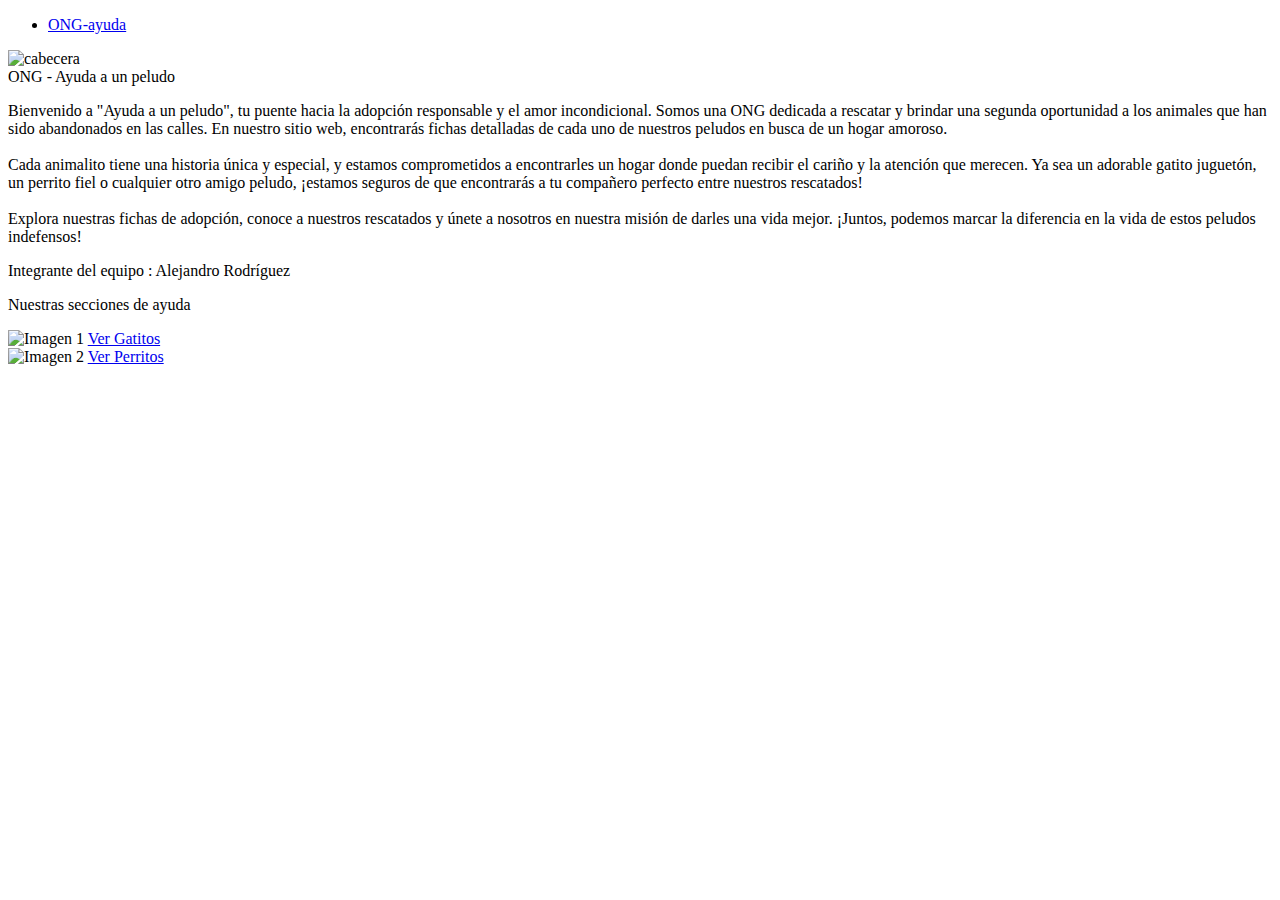
==== index.html @ 079c83de "index.html" ====
<!DOCTYPE html>
<html lang="es">
<head>
  <meta charset="UTF-8">
  <meta name="viewport" content="width=device-width, initial-scale=1.0">
  <title>ONG - Ayuda a un peludo</title>
  <link rel="stylesheet" href="css/estilo.css">	
	 <link rel="stylesheet" href="css/nav.css">	
</head>
<body>
	<div class="container-nav">
	<nav>
        <ul>
            <li><a href="index.html">ONG-ayuda</a></li>
        </ul>
    </nav>
		</div>
<div class="contenedor">
<header>
 <div  class="imagen-container ">
	<img src="https://www.purina.es/sites/default/files/2021-12/requisitos-para-adoptar-un-perro_hero.jpg" alt="cabecera">
    <div class="text-cab">ONG - Ayuda a un peludo</div>
 </div>
</header>
	<div class="texto-container" >
<p class="texto-intro">
    Bienvenido a "Ayuda a un peludo", tu puente hacia la adopción responsable y el amor incondicional. Somos una ONG dedicada a rescatar y brindar una segunda oportunidad a los animales que han sido abandonados en las calles. En nuestro sitio web, encontrarás fichas detalladas de cada uno de nuestros peludos en busca de un hogar amoroso.
    <br><br>
    Cada animalito tiene una historia única y especial, y estamos comprometidos a encontrarles un hogar donde puedan recibir el cariño y la atención que merecen. Ya sea un adorable gatito juguetón, un perrito fiel o cualquier otro amigo peludo, ¡estamos seguros de que encontrarás a tu compañero perfecto entre nuestros rescatados!
    <br><br>
    Explora nuestras fichas de adopción, conoce a nuestros rescatados y únete a nosotros en nuestra misión de darles una vida mejor. ¡Juntos, podemos marcar la diferencia en la vida de estos peludos indefensos!
</p>
	</div>
	<div class="texto-container" >
		<p class="texto-intro">Integrante del equipo : Alejandro Rodríguez</p>
    </div>
	<div class="texto-container" >
		<p class="texto-in">Nuestras secciones de ayuda </p>
    </div>
    <div class="imagenes-container">
        <div class="imagen-detalle">
            <img src="img/gato3.png" alt="Imagen 1" width="345">
            <a href="gatos.html" class="boton-detalle">Ver Gatitos</a>
        </div>
        <div class="imagen-detalle">
            <img src="img/perro.jpg" alt="Imagen 2" width="250" height="252">
            <a href="perros.html" class="boton-detalle">Ver Perritos</a>
        </div>
    </div>
	
</div>
   
 </body>
</html>
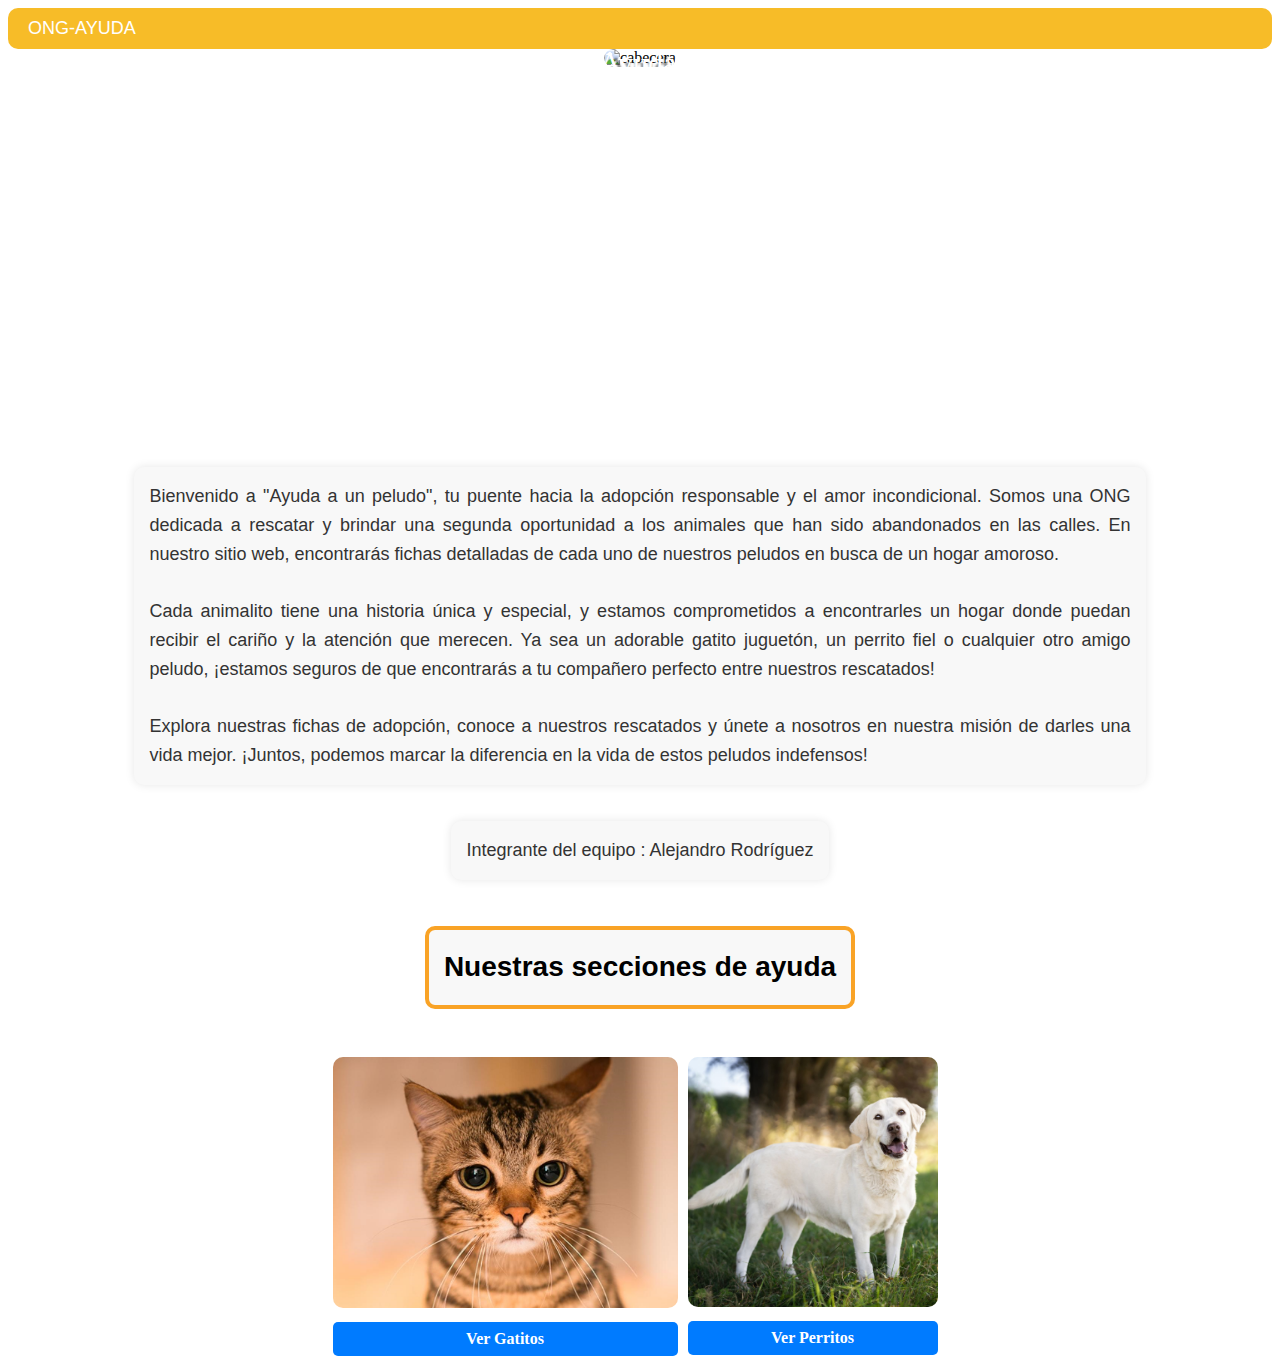
==== commit 5925cefe: "update" ====
--- a/index.html
+++ b/index.html
@@ -1,54 +1,54 @@
-<!DOCTYPE html>
-<html lang="es">
-<head>
-  <meta charset="UTF-8">
-  <meta name="viewport" content="width=device-width, initial-scale=1.0">
-  <title>ONG - Ayuda a un peludo</title>
-  <link rel="stylesheet" href="css/estilo.css">	
-	 <link rel="stylesheet" href="css/nav.css">	
-</head>
-<body>
-	<div class="container-nav">
-	<nav>
-        <ul>
-            <li><a href="index.html">ONG-ayuda</a></li>
-        </ul>
-    </nav>
-		</div>
-<div class="contenedor">
-<header>
- <div  class="imagen-container ">
-	<img src="https://www.purina.es/sites/default/files/2021-12/requisitos-para-adoptar-un-perro_hero.jpg" alt="cabecera">
-    <div class="text-cab">ONG - Ayuda a un peludo</div>
- </div>
-</header>
-	<div class="texto-container" >
-<p class="texto-intro">
-    Bienvenido a "Ayuda a un peludo", tu puente hacia la adopción responsable y el amor incondicional. Somos una ONG dedicada a rescatar y brindar una segunda oportunidad a los animales que han sido abandonados en las calles. En nuestro sitio web, encontrarás fichas detalladas de cada uno de nuestros peludos en busca de un hogar amoroso.
-    <br><br>
-    Cada animalito tiene una historia única y especial, y estamos comprometidos a encontrarles un hogar donde puedan recibir el cariño y la atención que merecen. Ya sea un adorable gatito juguetón, un perrito fiel o cualquier otro amigo peludo, ¡estamos seguros de que encontrarás a tu compañero perfecto entre nuestros rescatados!
-    <br><br>
-    Explora nuestras fichas de adopción, conoce a nuestros rescatados y únete a nosotros en nuestra misión de darles una vida mejor. ¡Juntos, podemos marcar la diferencia en la vida de estos peludos indefensos!
-</p>
-	</div>
-	<div class="texto-container" >
-		<p class="texto-intro">Integrante del equipo : Alejandro Rodríguez</p>
-    </div>
-	<div class="texto-container" >
-		<p class="texto-in">Nuestras secciones de ayuda </p>
-    </div>
-    <div class="imagenes-container">
-        <div class="imagen-detalle">
-            <img src="img/gato3.png" alt="Imagen 1" width="345">
-            <a href="gatos.html" class="boton-detalle">Ver Gatitos</a>
-        </div>
-        <div class="imagen-detalle">
-            <img src="img/perro.jpg" alt="Imagen 2" width="250" height="252">
-            <a href="perros.html" class="boton-detalle">Ver Perritos</a>
-        </div>
-    </div>
-	
-</div>
-   
- </body>
-</html>
+<!DOCTYPE html>
+<html lang="es">
+<head>
+  <meta charset="UTF-8">
+  <meta name="viewport" content="width=device-width, initial-scale=1.0">
+  <title>ONG - Ayuda a un peludo</title>
+  <link rel="stylesheet" href="css/estilo.css">	
+	 <link rel="stylesheet" href="css/nav.css">	
+</head>
+<body>
+	<div class="container-nav">
+	<nav>
+        <ul>
+            <li><a href="index.html">ONG-ayuda</a></li>
+        </ul>
+    </nav>
+		</div>
+<div class="contenedor">
+<header>
+ <div  class="imagen-container ">
+	<img src="https://www.purina.es/sites/default/files/2021-12/requisitos-para-adoptar-un-perro_hero.jpg" alt="cabecera">
+    <div class="text-cab">ONG - Ayuda a un peludo</div>
+ </div>
+</header>
+	<div class="texto-container" >
+<p class="texto-intro">
+    Bienvenido a "Ayuda a un peludo", tu puente hacia la adopción responsable y el amor incondicional. Somos una ONG dedicada a rescatar y brindar una segunda oportunidad a los animales que han sido abandonados en las calles. En nuestro sitio web, encontrarás fichas detalladas de cada uno de nuestros peludos en busca de un hogar amoroso.
+    <br><br>
+    Cada animalito tiene una historia única y especial, y estamos comprometidos a encontrarles un hogar donde puedan recibir el cariño y la atención que merecen. Ya sea un adorable gatito juguetón, un perrito fiel o cualquier otro amigo peludo, ¡estamos seguros de que encontrarás a tu compañero perfecto entre nuestros rescatados!
+    <br><br>
+    Explora nuestras fichas de adopción, conoce a nuestros rescatados y únete a nosotros en nuestra misión de darles una vida mejor. ¡Juntos, podemos marcar la diferencia en la vida de estos peludos indefensos!
+</p>
+	</div>
+	<div class="texto-container" >
+		<p class="texto-intro">Integrante del equipo : Alejandro Rodríguez</p>
+    </div>
+	<div class="texto-container" >
+		<p class="texto-in">Nuestras secciones de ayuda </p>
+    </div>
+    <div class="imagenes-container">
+        <div class="imagen-detalle">
+            <img src="img/gato3.png" alt="Imagen 1" width="345">
+            <a href="gatos.html" class="boton-detalle">Ver Gatitos</a>
+        </div>
+        <div class="imagen-detalle">
+            <img src="img/perro.jpg" alt="Imagen 2" width="250" height="252">
+            <a href="perros.html" class="boton-detalle">Ver Perritos</a>
+        </div>
+    </div>
+	
+</div>
+   
+ </body>
+</html>
--- a/css/estilo.css
+++ b/css/estilo.css
@@ -0,0 +1,122 @@
+/* CSS Document */
+
+.contenedor {
+    display: flex; /* Establece el contenedor como un contenedor de flexbox, permitiendo el diseño flexible de los elementos secundarios */
+    flex-direction: column; /* Establece la dirección principal del contenedor como columna, lo que hace que los elementos secundarios se apilen verticalmente */
+    align-items: center; /* Centra los elementos secundarios horizontalmente dentro del contenedor */
+    /*margin-left: 2%; */ /*  Si se descomenta, añadiría un margen a la izquierda del contenedor del 2% del ancho del contenedor */
+}
+/* Estilos para el encabezado */
+header {
+    /*position: relative; /* Posición relativa para que los elementos absolutos se posicionen en relación con el encabezado */
+    height: 400px; /* Altura del encabezado */
+    /*overflow: hidden; /* Oculta cualquier contenido que se desborde del encabezado */
+    border-radius: 10px; /* Radio de los bordes del encabezado */
+   /* display: flex; /* Utiliza flexbox para centrar el contenedor */
+    /*justify-content: center; /* Centra horizontalmente el contenido del encabezado */
+    /*align-items: center; /* Centra verticalmente el contenido del encabezado */
+}
+
+/* Estilos para el contenedor de la imagen */
+.imagen-container {
+    position: relative; /* Posición relativa para que el texto superpuesto pueda ser posicionado dentro */
+    /*max-width: 100%; /* Ajusta el ancho máximo del contenedor al 100% del ancho de la imagen */
+    max-height: 100%; /* Ajusta la altura máxima del contenedor al 100% del alto de la imagen */
+    border-radius: 20px; /* Redondea los bordes del contenedor */
+    overflow: hidden; /* Esto es importante para asegurarse de que la imagen redondeada no se desborde del contenedor */
+}
+
+/* Estilos para la imagen dentro del contenedor */
+.imagen-container img {
+    display: block; /* Asegura que la imagen sea un elemento de bloque para aplicar correctamente el redondeo de bordes */
+    width: 100%; /* La imagen ocupa todo el ancho disponible dentro del contenedor */
+    height: auto; /* La altura se ajusta automáticamente para mantener la proporción */
+    object-fit: cover; /* Ajusta la imagen para que cubra completamente el contenedor sin distorsionarla */
+    border-radius: 10px; /* Radio de los bordes de la imagen */
+}
+
+
+
+/* Estilos para el texto superpuesto */
+.text-cab {
+    position: absolute; /* Posición absoluta para superponer el texto sobre la imagen */
+    top: 80%; /* Coloca el texto en la 80% superior del contenedor */
+    left: 50%; /* Coloca el texto en la mitad izquierda del contenedor */
+    transform: translate(-50%, -50%); /* Centra el texto horizontal y verticalmente */
+    color: white; /* Color del texto */
+    font-size: 30px; /* Tamaño de la fuente del texto */
+    text-shadow: 6px 4px 2px rgba(0, 0, 0, 0.5); /* Sombras del texto */
+    z-index: 1; /* Asegura que el texto esté por encima de la imagen */
+}
+.texto-container{
+	top: 50;
+	left: 50;
+	display: flex;
+	max-width: 80%;
+	
+	
+}
+/* Estilos para el texto introductorio */
+.texto-intro {
+    font-family: Arial, sans-serif; /* Tipo de fuente */
+    font-size: 18px; /* Tamaño de la fuente */
+    color: #333; /* Color del texto */
+    line-height: 1.6; /* Espaciado entre líneas */
+    /*text-align: center;  Alineación del texto */
+    padding: 15px; /* Espaciado interno */
+    background-color: #f8f8f8; /* Color de fondo */
+    border-radius: 10px; /* Redondea los bordes */
+    box-shadow: 0 0 10px rgba(0, 0, 0, 0.1); /* Sombra */
+    text-align: justify; /* Justifica el texto */
+	
+}
+.texto-in{
+	 font-family: Arial, sans-serif; /* Tipo de fuente */
+    font-size: 28px; /* Tamaño de la fuente */
+    color: #000000; /* Color del texto */
+    line-height: 1.6; /* Espaciado entre líneas */
+    /*text-align: center;  Alineación del texto */
+    padding: 15px; /* Espaciado interno */
+    background-color: #f8f8f8; /* Color de fondo */
+    border-radius: 10px; /* Redondea los bordes */
+    /*box-shadow: 0 0 10px rgba(0, 0, 0, 0.1); /* Sombra */
+    text-align: justify; /* Justifica el texto */
+     border: 4px solid #F9A326;
+	 font-weight: bold;
+}
+
+/* Estilos para el contenedor de las imágenes */
+.imagenes-container {
+    display: flex;/* Establece el contenedor como un contenedor de flexbox, permitiendo el diseño flexible de los elementos secundarios */
+    justify-content: space-around;
+    margin-top: 20px;
+	
+}
+
+/* Estilos para cada imagen y botón de detalle */
+.imagen-detalle {
+    margin-right: 10px;
+    text-align: center;
+}
+
+.imagen-detalle img {
+    max-width: 100%;
+    height: auto;
+    border-radius: 10px;
+}
+
+.boton-detalle {
+    display: block;
+    margin-top: 10px;
+    padding: 8px 16px;
+    background-color: #007bff;
+    color: #fff;
+    text-decoration: none;
+    border-radius: 5px;
+    transition: background-color 0.3s;
+	font-weight: bold;
+}
+
+.boton-detalle:hover {
+    background-color: #0056b3;
+}
--- a/css/nav.css
+++ b/css/nav.css
@@ -0,0 +1,40 @@
+/* CSS Document */
+/* Estilos para la barra de navegación */
+.container-nav {
+	
+    max-width: 1440px; /* Ajusta el ancho máximo del contenedor según sea necesario */
+    margin: 0 auto; /* Centra el contenedor en la página */
+	border-radius: 10px;
+}
+nav {
+    background-color: #F7BC28; /* Color de fondo de la barra de navegación */
+    padding: 10px; /* Espaciado interno */
+	align-items: center;/* alineado */
+	border-radius: 10px;
+
+}
+
+nav ul {
+    list-style-type: none; /* Quita los puntos de la lista nav */
+    margin: 0;
+    padding: 0;
+}
+
+nav ul li {
+    display: inline; /* Muestra los elementos de la lista en línea */
+    margin-right: 20px; /* Espaciado entre los elementos de la lista */
+}
+
+nav ul li a {
+    color: white; /* Color del texto de los enlaces */
+    text-decoration: none; /* Quita el subrayado de los enlaces */
+    font-family: 'Arial Black', sans-serif; /* Tipo de fuente */
+    font-size: 18px; /* Tamaño de la fuente */
+    text-transform: uppercase; /* Transforma el texto a mayúsculas */
+    padding: 5px 10px; /* Añade relleno alrededor del texto */
+    border-radius: 5px; /* Redondea los bordes */
+}
+
+nav ul li a:hover {
+    background-color: #555; /* Cambia el color de fondo al pasar el cursor sobre los enlaces */
+}
